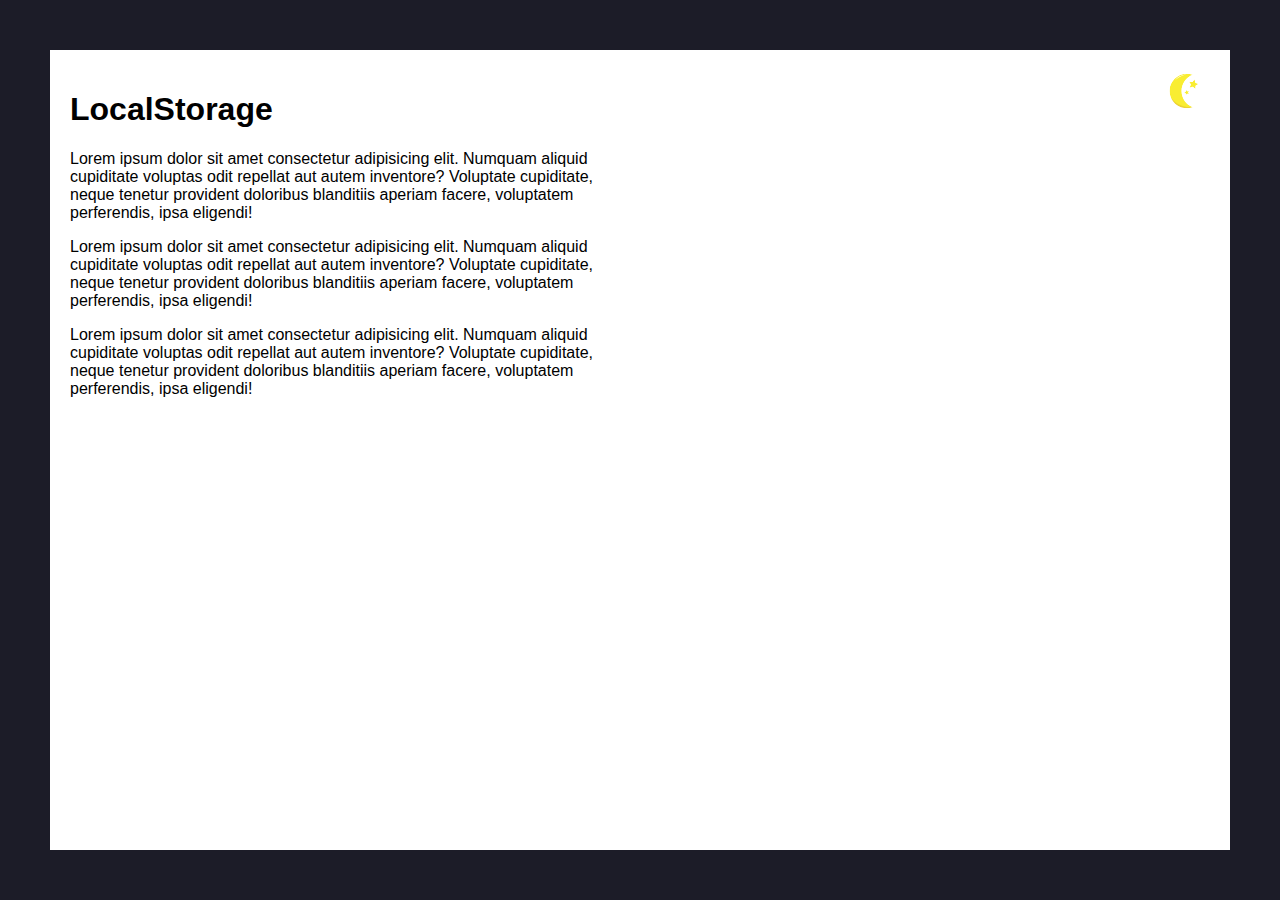
==== cookie.html @ 3423ea20 "do homework number 5" ====
<!DOCTYPE html>
<html lang="en">
  <head>
    <meta charset="UTF-8" />
    <meta http-equiv="X-UA-Compatible" content="IE=edge" />
    <meta name="viewport" content="width=device-width, initial-scale=1.0" />
    <title>Cookie</title>
    <link rel="stylesheet" href="style.css" />
  </head>
  <body>
    <div class="wrapper">
      <div class="content-block">
        <div class="content">
          <h1>LocalStorage</h1>
          <p class="text">
            Lorem ipsum dolor sit amet consectetur adipisicing elit. Numquam
            aliquid cupiditate voluptas odit repellat aut autem inventore?
            Voluptate cupiditate, neque tenetur provident doloribus blanditiis
            aperiam facere, voluptatem perferendis, ipsa eligendi!
          </p>
          <p class="text">
            Lorem ipsum dolor sit amet consectetur adipisicing elit. Numquam
            aliquid cupiditate voluptas odit repellat aut autem inventore?
            Voluptate cupiditate, neque tenetur provident doloribus blanditiis
            aperiam facere, voluptatem perferendis, ipsa eligendi!
          </p>
          <p class="text">
            Lorem ipsum dolor sit amet consectetur adipisicing elit. Numquam
            aliquid cupiditate voluptas odit repellat aut autem inventore?
            Voluptate cupiditate, neque tenetur provident doloribus blanditiis
            aperiam facere, voluptatem perferendis, ipsa eligendi!
          </p>
          <button class="toggle">
            <img src="./images/moon.svg" alt="moon" />
          </button>
        </div>
      </div>
    </div>
    <script src="cookie.js"></script>
  </body>
</html>
---- style.css ----
* {
  box-sizing: border-box;
}
body {
  margin: 0;
  height: 100vh;
  font-family: Arial;
  position: relative;
}
.wrapper {
  display: flex;
  height: 100vh;
}
.content-block {
  width: 100%;
  display: flex;
  background-color: rgb(154, 154, 183);
  background-color: rgb(28 28 40);
  padding: 50px;
}
.content {
  background-color: #fff;
  padding: 20px;
  position: relative;
}
.content-2 {
  background-color: #fff;
  padding: 20px;
  position: relative;
}

.light {
  color: #000;
  background-color: #ffff;
}
.dark {
  color: #fff;
  background-color: #000000;
}
.toggle {
  border: none;
  outline: none;
  background: none;
  cursor: pointer;
  position: absolute;
  right: 20px;
  top: 20px;
}
img {
  width: 40px;
  height: 40px;
}
.text {
  width: 50%;
}
.cookie-link {
  position: absolute;
  font-size: 24px;
  top: 0;
  right: 20%;
  color: cornflowerblue;
}
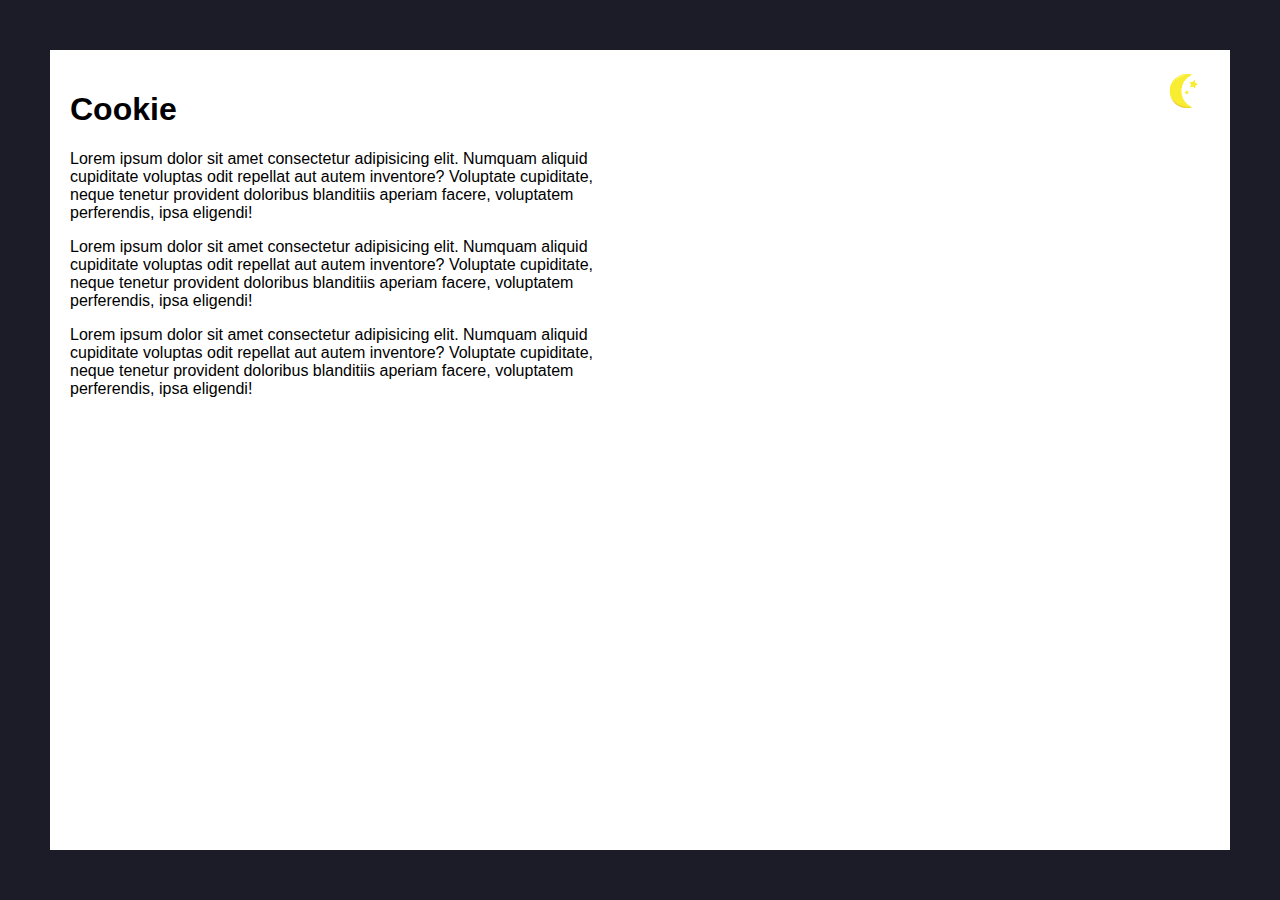
==== commit b431a87f: "last commit" ====
--- a/cookie.html
+++ b/cookie.html
@@ -11,7 +11,7 @@
     <div class="wrapper">
       <div class="content-block">
         <div class="content">
-          <h1>LocalStorage</h1>
+          <h1>Cookie</h1>
           <p class="text">
             Lorem ipsum dolor sit amet consectetur adipisicing elit. Numquam
             aliquid cupiditate voluptas odit repellat aut autem inventore?
